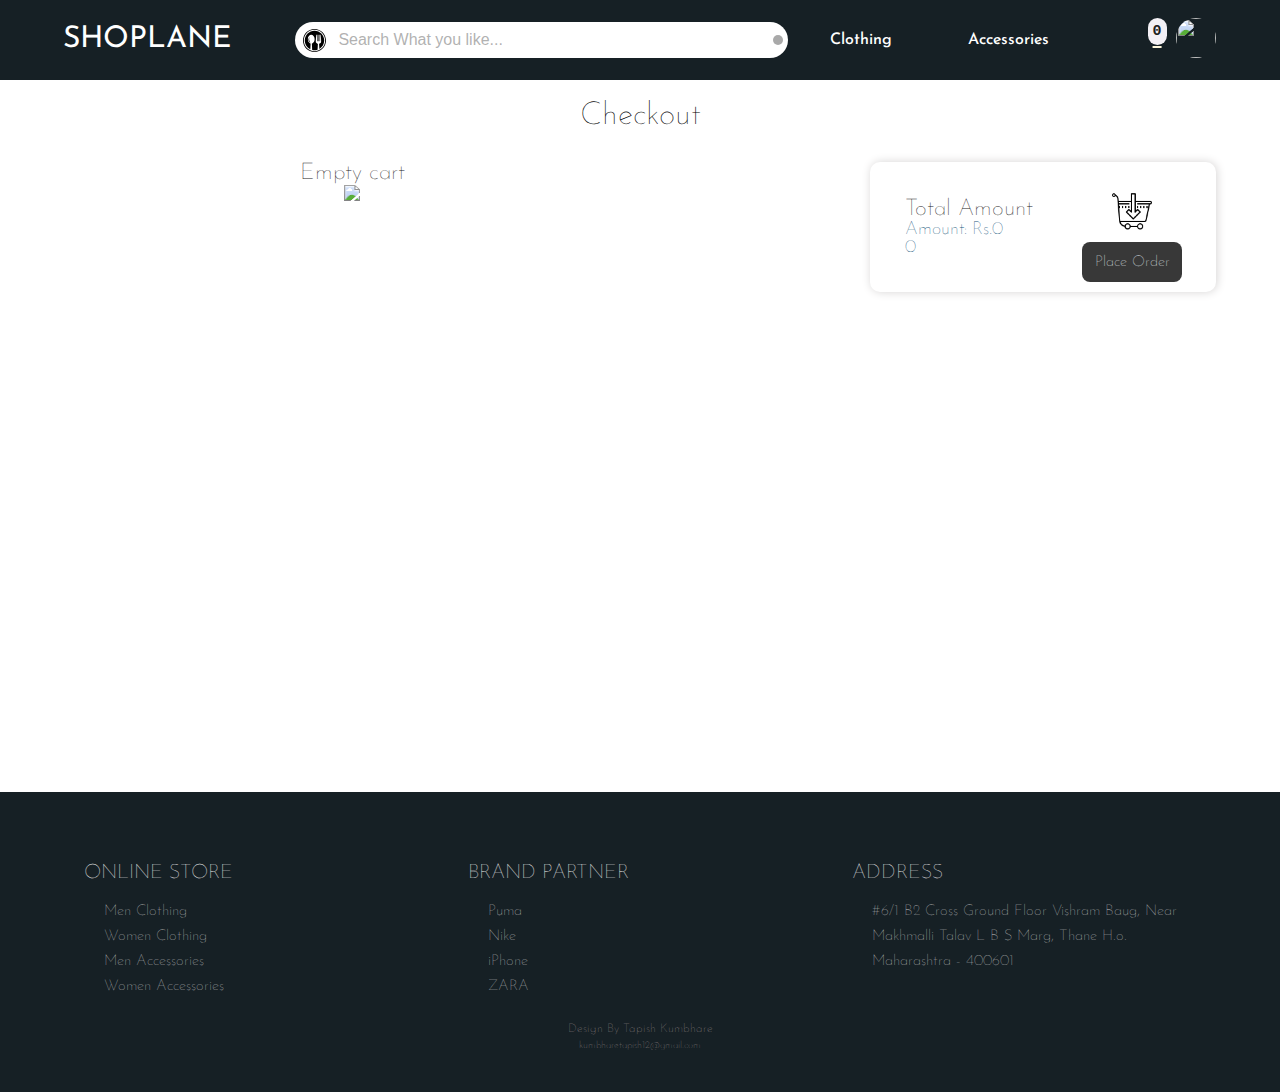
==== page/Checkout.html @ cdf335ab "test Done" ====
<!DOCTYPE html>
<html lang="en">

<head>
    <meta charset="UTF-8">
    <meta name="viewport" content="width=device-width, initial-scale=1.0">
    <meta http-equiv="X-UA-Compatible" content="ie=edge">
    <script src="https://kit.fontawesome.com/e3ae4b32cf.js" crossorigin="anonymous"></script>
    <link rel="stylesheet" href="../CSS/checkout.css">
    <link rel="stylesheet" href="../CSS/base.css">
    <title>Checkout</title>
</head>

<body>

    <!--Start header  -->
    <div class="topBar">

        <div class="logoWrapper">
            <div class="logo">
                <h1 class="logoName">SHOPLANE</h1>
            </div>
        </div>

        <div id="navBar">
            <i class="fas fa-bars navBarLogo"></i>
        </div>
        <div class="searchBarWrapper">
            <div class="searchBar">
                <img src=../searchlogo.svg class="SearchLogo" alt="logo" />
                <input type="text" value="" id="searchInput" placeholder="Search What you like..." />
                <i class="fas fa-search search" onClick={changeSearch}></i>
            </div>
        </div>
        <div class="navigation">
            <div class="navigationWrapper">
                <div class="navNameWrapper">
                    <a href="/#" class="navName">
                        <i class="fas fa-tshirt"></i>Clothing
                    </a>
                </div>

                <div class="navNameWrapper">
                    <a href="#" class="navName">
                        <i class="fas fa-hat-wizard"></i>Accessories
                    </a>
                </div>
            </div>
        </div>

        <div class="cartBtnWrapper">

            <a href="../page/Checkout.html">
                <samp id="cartCount">0</samp><i class="fas fa-cart-plus"></i>
            </a>

            <div class="userImgWrapper">
                <img src="https://pbs.twimg.com/profile_images/1047013810836557826/zYh07r8h_400x400.jpg" class="userImg"
                    alt="" srcset="">
            </div>
        </div>
    </div>

    <div id="sidebar" class="sidebarClose">
    </div>
    <h1 class="heading"> Checkout </h1>
    <div class="popWrapper" id="popWrapper">
    </div>

    <div class="checkoutContainer">

        <div class="checkoutCartContainer" id="cartContainer">
        </div>
        <div class="checkoutAmountWrapper" id="amountWrapper">
        </div>
    </div>



    <div class="footer">
        <div class="footerWrapper">
            <div class="footerSection">
                <div class="footerHeading">
                    <h2> Online Store</h2>
                </div>
                <div class="linkWrapper">
                    <a href="http://"> Men Clothing</a>
                    <a href="http://"> Women Clothing </a>
                    <a href="http://"> Men Accessories</a>
                    <a href="http://"> Women Accessories </a>
                </div>
            </div>

            <div class="footerSection">
                <div class="footerHeading">
                    <h2> Brand Partner</h2>
                </div>
                <div class="linkWrapper">
                    <a href="http://"> Puma</a>
                    <a href="http://"> Nike</a>
                    <a href="http://"> iPhone</a>
                    <a href="http://"> ZARA</a>
                </div>
            </div>

            <div class="footerSection">
                <div class="footerHeading">
                    <h2> Address </h2>
                </div>
                <div class="linkWrapper">
                    <a href="http://"> #6/1 B2 Cross Ground Floor Vishram Baug,
                        Near Makhmalli Talav L B S Marg,
                        Thane H.o. Maharashtra - 400601 </a>
                </div>
            </div>
        </div>
        <div class="wrapperDesign">
            <h3 class=" designName">Design By Tapish Kumbhare</h3>
            <h5 class="designEmail">kumbharetapish12@gmail.com</h5>
        </div>
    </div>
    <script src="../script/base.js"></script>
    <script src="../script/checkout.js"></script>
</body>

</html>
---- CSS/checkout.css ----
h2 {
  margin: 0px;
  font-weight: 100;
  font-size: 23px;
  color: rgb(25, 25, 26);
}

h3 {
  margin: 0px;
  font-weight: 100;
  font-size: 18px;
  color: rgb(16, 81, 119);
}

p {
  margin: 0px;
  font-size: 14px;
  font-weight: 100;
}
.heading {
  font-weight: 100;
  /* width: 90%; */
  text-align: center;
  margin: auto 0px;
  margin-bottom: 30px;
  margin-top: 20px;
}
.checkoutContainer {
  display: flex;
  width: 90%;
  margin: 0px auto;
  align-items: flex-start;
  justify-content: space-between;
}
.checkoutCartContainer {
  display: flex;
  width: 50%;
  flex-direction: column;
  height: 70vh;
  justify-content: flex-start;
  align-items: center;
  overflow: auto;
}

.cartWrapper {
  width: 80%;
  height: 100px;
  display: flex;
  justify-content: flex-start;
  margin-bottom: 15px;
  align-items: center;
  border-radius: 10px;
  box-shadow: 1px 0px 10px #d6d4d4;
}

.cartWrapper img {
  width: 70px;
  margin: 5px;
  border-radius: 5px;
}

.cartDetailWrapper {
  display: flex;
  flex-direction: column;
  margin-left: 5px;
  align-items: flex-start;
  justify-content: space-around;
  height: 80%;
}

.checkoutAmountWrapper {
  display: flex;
  width: 30%;
  box-shadow: 1px 0px 10px #d6d4d4;
  border-radius: 10px;
  padding: 10px;
  box-sizing: border-box;
  justify-content: center;
  align-items: center;
}
.amountContainer {
  width: 100%;
  display: flex;
  justify-content: space-around;
  align-items: center;
}

.orderPlace {
  width: 30%;
  display: flex;
  justify-content: space-evenly;
  align-items: center;
  flex-direction: column;
}
.orderPlace img {
  width: 40px;
  margin-top: 20px;
}

.orderPlaceBtn {
  margin-top: 10px;
  width: 100px;
  height: 40px;
  font-size: 15px;
  font-weight: 100;
  color: aliceblue;
  background-color: #383838;
  font-family: "Josefin Sans", sans-serif;
  border-style: none;
  outline: none;
  border-radius: 8px;
  cursor: pointer;
  text-align: center;
}
.orderPlaceBtn:hover {
  background-color: #8437db;
}

.popWrapper {
  display: flex;
  position: fixed;
  margin: auto;
  top: 0px;
  height: 100vh;
  width: 100%;

  background-color: hsla(0, 2%, 48%, 0.8);
  overflow: hidden;
}

.ponContainer {
  position: relative;
  display: flex;
  justify-content: center;
  align-items: center;
  flex-direction: column;
  width: 70%;
  height: 300px;
  margin: auto;
  border-radius: 20px;
  background-color: rgb(252, 252, 252);
  /* top: 20%; */
}
.ponContainer h2 {
  font-size: 40px;
  color: #8437db;
}

.ponContainer h3 {
  margin: 20px;
  font-size: 30px;
  color: #383838;
}
.ponContainer button {
  width: 150px;
}

@media only screen and (max-width: 880px) and (min-width: 601px) {
  .checkoutCartContainer {
    width: 100%;
  }

  .checkoutAmountWrapper {
    width: 60%;
    margin: 20px 0px;
  }

  .amountContainer {
    flex-direction: column;
  }

  .amountContainer div {
    text-align: center;
  }
}

@media only screen and (max-width: 600px) {
  .checkoutContainer {
    flex-direction: column;
    align-items: center;
  }
  .checkoutCartContainer {
    width: 100%;
    overflow: unset;
    height: 100%;
  }

  .checkoutAmountWrapper {
    width: 60%;
    margin: 20px 0px;
  }

  .ponContainer {
    width: 80%;
  }
  .ponContainer h2 {
    font-size: 25px;
    text-align: center;
  }
  .ponContainer h3 {
    font-size: 20px;
    text-align: center;
  }
}
---- CSS/base.css ----
@import url("https://fonts.googleapis.com/css?family=Fjalla+One|Josefin+Sans&display=swap");
body {
  margin: 0px;
  box-sizing: border-box;
  /* font-family: 'Fjalla One', sans-serif; */
  font-family: "Josefin Sans", sans-serif;
}

.topBar {
  display: flex;
  position: sticky;
  top: 0%;
  width: 100%;
  height: 80px;
  align-items: center;
  background-color: #162025;
  justify-content: center;
  z-index: 1;
  margin: auto;
}

.logoWrapper {
  width: 30%;
  height: 80px;
  display: flex;
  justify-content: center;
  align-items: center;
  cursor: pointer;
}
.logoName {
  font-family: "Fjalla One", sans-serif;
  font-family: "Josefin Sans", sans-serif;
  margin: 0px;
  font-style: normal;
  font-weight: 400;
  font-size: 30px;
  line-height: 42px;
  color: #ffffff;
}

#navBar {
  display: none;
}
.searchBarWrapper {
  width: 50%;
  height: 36px;
  display: flex;
  justify-content: center;
  align-items: center;
  background-color: #ffffff;
  border-radius: 20px;
}
.searchBar {
  width: 100%;
  display: flex;
  justify-content: center;
  align-items: center;
  /* margin: 10px; */
}
.SearchLogo {
  width: 23px;
  height: 23px;
  margin-left: 8px;
}

#searchInput {
  width: 90%;
  margin-left: 10px;
  height: 100%;
  outline: none;
  border: none;
  border-style: none;
}
#searchInput::placeholder {
  font-style: normal;
  font-weight: normal;
  font-size: 16px;
  color: #a3a3a3d7;
}
.searchBar i {
  font-size: 16px;
  color: #f7f5f5;
  margin-right: 10px;
  padding: 5px;
  border-radius: 15px;
  background-color: darkgray;
  margin-right: 5px;
  cursor: pointer;
}

.searchBar i:hover {
  background-color: #000;
}

.navigation {
  width: 30%;
  display: flex;
  justify-content: center;
  align-items: center;
  color: aliceblue;
}

.navigationWrapper {
  width: 100%;
  display: flex;
  justify-content: space-around;
  align-items: center;
}

.navCartWrapper {
  width: 20%;
  display: flex;
  font-size: 20px;
}

.navName {
  font-style: normal;
  font-weight: 500;
  font-size: 16px;
  line-height: 21px;
  text-decoration: none;
  color: #ffffff;
  cursor: pointer;
}

.navName i {
  font-size: 16px;
  margin-right: 8px;
}

.cartBtnWrapper {
  display: flex;
  flex-direction: row;
  width: 20%;
  justify-content: space-around;
  align-items: center;
}
.cartBtnWrapper a {
  color: cornsilk;
  font-size: 20px;
}
#cartCount {
  position: relative;
  padding: 5px;
  font-size: 15px;
  font-weight: 600;
  background-color: rgb(243, 240, 245);
  border-radius: 14px;
  color: rgb(30, 34, 34);
  bottom: 10px;
  left: 40px;
}

.userImgWrapper {
  width: 80px;
}

.userImg {
  width: 40px;
  height: 40px;
  border-radius: 20px;
}

.footer {
  width: 100%;
  display: flex;
  flex-direction: column;
  background-color: #162025;
  height: 300px;
  justify-content: center;
  align-items: center;
}

.footerWrapper {
  width: 90%;
  display: flex;
  flex-direction: row;
}

.footerSection {
  display: flex;
  width: 30%;
  /* background-color: #f7f5f52f; */
  flex-direction: column;
  margin: 10px;
  padding: 10px;
  justify-content: space-between;
  border-radius: 20px;
}
.footerHeading {
  display: flex;
  align-items: flex-start;
  height: 30%;
}
.footerHeading h2 {
  font-size: 20px;
  margin-top: 0px;
  font-weight: 100;
  color: #f7f5f5;
  text-transform: uppercase;
}

.linkWrapper {
  display: flex;
  height: 70%;
  flex-direction: column;
  justify-content: space-between;
}
.linkWrapper a {
  text-decoration: none;
  font-weight: 100;
  font-size: 15px;
  color: rgb(199, 199, 199);
  margin-left: 20px;
  line-height: 25px;
}
.wrapperDesign {
  top: 20px;
  position: relative;
  width: 100%;
  background-color: #162025;
  padding-bottom: 10px;
}

.designName {
  font-size: 12px;
  color: #9e8f8f;
  margin: 0px;
  margin-bottom: 5px;
  font-weight: 100;
  text-align: center;
}

.designEmail {
  font-size: 10px;
  color: #9e8f8f;
  margin: 0px;
  font-weight: 100;
  text-align: center;
}
#loader {
  width: 300px;
  height: 400px;
  margin: auto;
  text-align: center;
  font-weight: 100;
}
.loader {
  height: 100px;
  width: 100px;
  bottom: -40px;
  border: 2px solid rgba(255, 255, 255, 0.867);
  border-left: 2px solid rgb(71, 67, 67);
  border-right: 2px solid rgb(62, 53, 95);
  margin: auto;
  border-radius: 100px;
  -webkit-animation: spin 2s linear 1s;
  animation: spin 2s linear infinite;
  position: relative;
}
@keyframes spin {
  0% {
    transform: rotate(0deg);
  }

  100% {
    transform: rotate(360deg);
  }
}
.sidebarCls {
  position: fixed;
  width: 100%;
  height: 100vh;
  background-color: rgba(119, 134, 134, 0.589);
  top: 0%;
  left: 0%;
  /* z-index: 1; */
}

.sidebarClose {
  display: none;
}
.sideBarWrapper {
  background: #162025;
  width: 50%;
  height: 100%;
  position: relative;
  top: 80px;
  padding-left: 20px;
  padding-right: 20px;
  animation: spin 2s linear;
}

@keyframes spin {
  0% {
    transform: translateX(29);
  }

  100% {
    transform: translateX(290);
  }
}

.navigator {
  display: flex;
  flex-direction: column;
}

.navigator a {
  font-size: 15px;
  color: #ffffff;
  font-weight: 100;
  margin-top: 10px;
  margin-bottom: 20px;
  padding-bottom: 20px;
  border-bottom: 1px solid #9e8f8f;
}

@media only screen and (max-width: 880px) and (min-width: 601px) {
  .topBar {
    justify-content: space-between;
  }
  .logoWrapper {
    display: none;
  }

  .searchBarWrapper {
    width: 60%;
  }
  .navigationWrapper {
    display: none;
  }

  .navigation {
    display: none;
  }
  #navBar {
    display: block;
    width: 10%;
    margin-left: 20px;
  }
  .navBarLogo {
    margin-left: 10px;
    margin-right: 20px;
    font-size: 20px;
    display: inline;
    color: aliceblue;
  }

  .cartBtnWrapper {
    width: 25%;
    justify-content: space-between;
  }

  .footer {
    height: 100%;
  }
  .footerWrapper {
    margin-top: 20px;
    flex-direction: column;
  }

  .footerSection {
    width: 100%;
    align-items: center;
    margin: 0px;
  }

  .linkWrapper {
    flex-direction: row;
  }
  .linkWrapper a {
    text-align: center;
    line-height: 18px;
  }
}
@media only screen and (max-width: 600px) {
  .topBar {
    justify-content: space-between;
  }
  .logoWrapper {
    display: none;
  }

  .searchBarWrapper {
    width: 60%;
  }
  .navigation {
    display: none;
  }
  #navBar {
    display: block;
    width: 10%;
  }
  .navBarLogo {
    margin-left: 10px;
    margin-right: 20px;
    font-size: 20px;
    display: inline;
    color: aliceblue;
  }

  /* .sidebarCls {
    display: none;
  } */

  .sidebarClose {
    display: none;
  }
  .sideBarWrapper {
    background: #162025;
    width: 50%;
    height: 100%;
    position: relative;
    top: 80px;
    padding-left: 20px;
    padding-right: 20px;
  }

  .navigator {
    display: flex;
    flex-direction: column;
  }

  .navigator a {
    font-size: 15px;
    color: #ffffff;
    font-weight: 100;
    margin-top: 10px;
    margin-bottom: 20px;
    padding-bottom: 20px;
    border-bottom: 1px solid #9e8f8f;
  }

  .cartBtnWrapper {
    width: 40%;
    justify-content: space-between;
  }
  .footer {
    height: 100%;
  }
  .footerWrapper {
    margin-top: 20px;
    flex-direction: column;
  }

  .footerSection {
    width: 100%;
    align-items: center;
    margin: 0px;
  }

  .linkWrapper {
    flex-direction: row;
  }
  .linkWrapper a {
    text-align: center;
    line-height: 18px;
  }
}
/* .sidebarCls {
  display: none;
} */
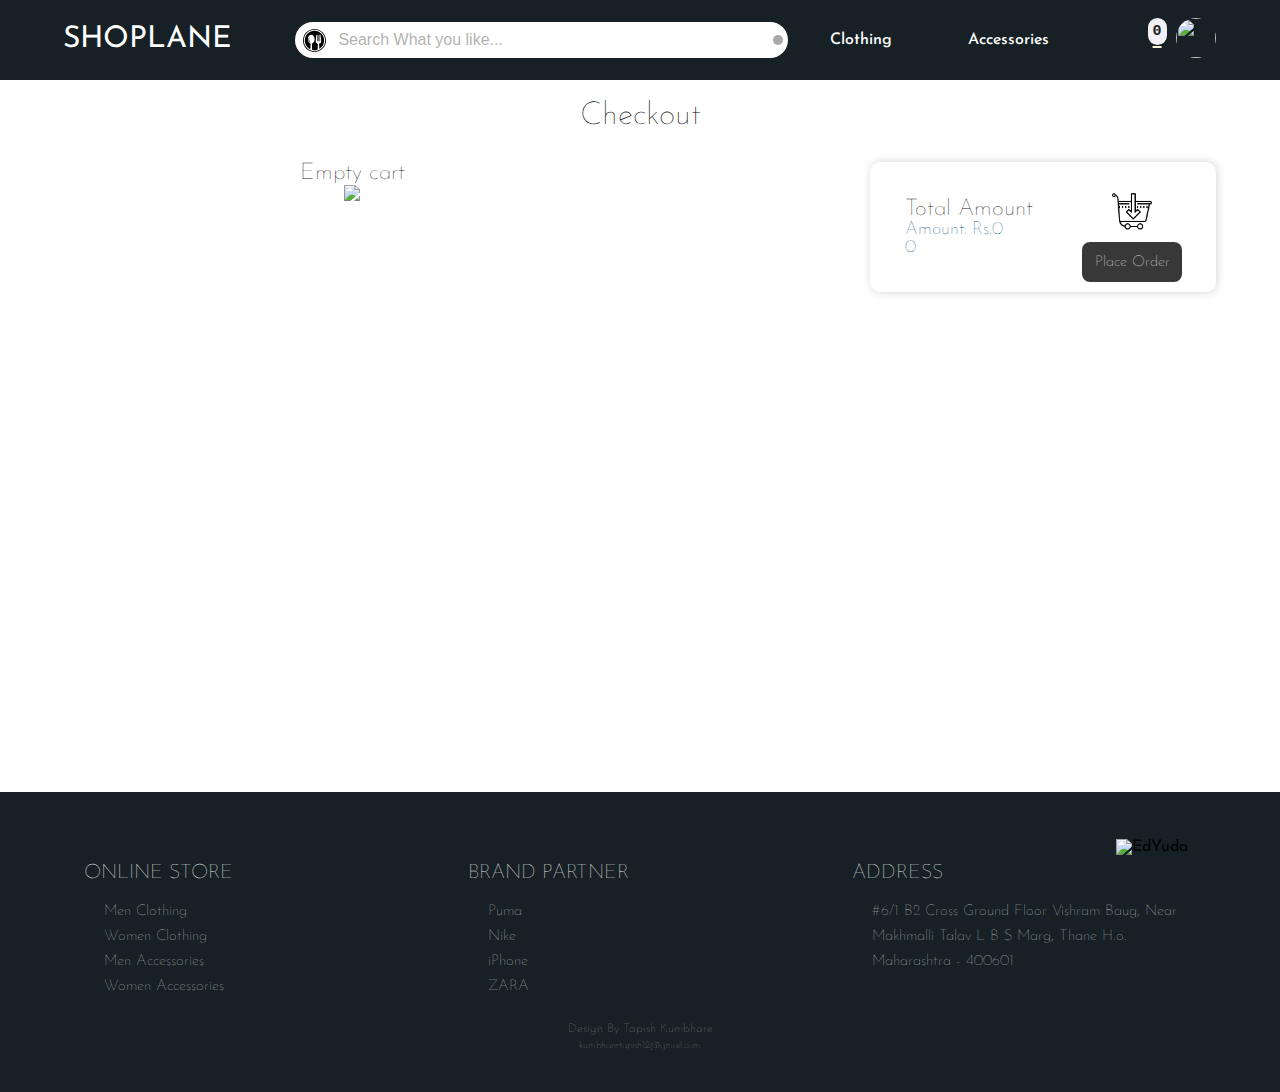
==== commit 879a6a60: "Edyuda logo add" ====
--- a/page/Checkout.html
+++ b/page/Checkout.html
@@ -18,7 +18,7 @@
 
         <div class="logoWrapper">
             <div class="logo">
-                <h1 class="logoName">SHOPLANE</h1>
+                <a href="../index.html" class="logoName">SHOPLANE</a>
             </div>
         </div>
 
@@ -118,6 +118,7 @@
             <h3 class=" designName">Design By Tapish Kumbhare</h3>
             <h5 class="designEmail">kumbharetapish12@gmail.com</h5>
         </div>
+        <img class="edyuda" src="https://i.imgur.com/OKAY6Fl.png" alt="EdYuda" srcset="">
     </div>
     <script src="../script/base.js"></script>
     <script src="../script/checkout.js"></script>
--- a/CSS/base.css
+++ b/CSS/base.css
@@ -36,6 +36,11 @@
   font-size: 30px;
   line-height: 42px;
   color: #ffffff;
+  text-decoration: none;
+}
+.logoName:hover {
+  color: #8437db;
+  transform: scale(1.05, 1.05);
 }
 
 #navBar {
@@ -288,17 +293,6 @@
   top: 80px;
   padding-left: 20px;
   padding-right: 20px;
-  animation: spin 2s linear;
-}
-
-@keyframes spin {
-  0% {
-    transform: translateX(29);
-  }
-
-  100% {
-    transform: translateX(290);
-  }
 }
 
 .navigator {
@@ -314,6 +308,13 @@
   margin-bottom: 20px;
   padding-bottom: 20px;
   border-bottom: 1px solid #9e8f8f;
+}
+
+.edyuda {
+  position: fixed;
+  width: 100px;
+  bottom: 5%;
+  right: 5%;
 }
 
 @media only screen and (max-width: 880px) and (min-width: 601px) {
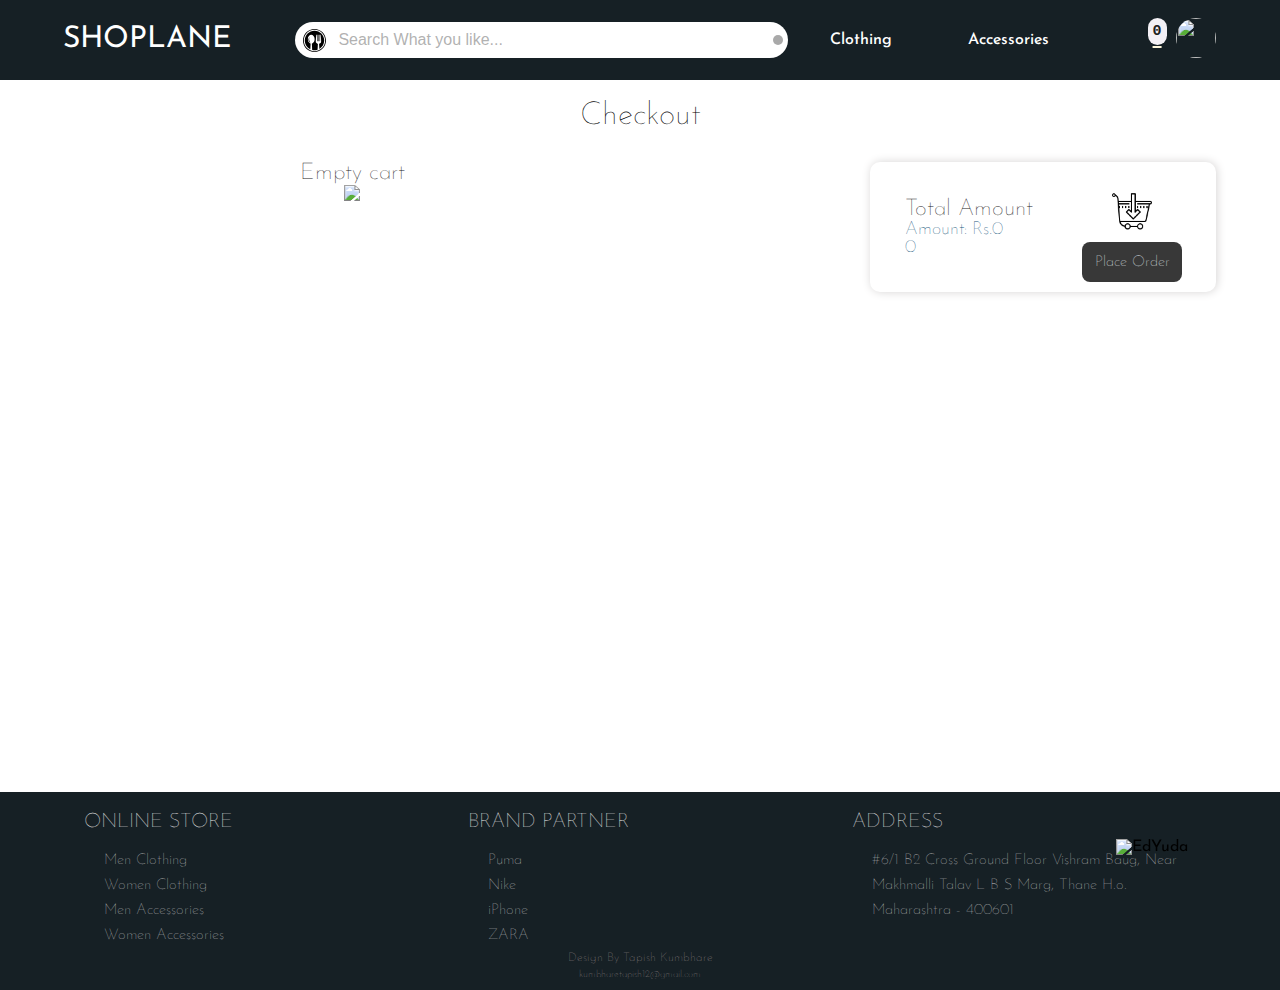
==== commit 4b291705: "css Done" ====
--- a/page/Checkout.html
+++ b/page/Checkout.html
@@ -115,7 +115,7 @@
             </div>
         </div>
         <div class="wrapperDesign">
-            <h3 class=" designName">Design By Tapish Kumbhare</h3>
+            <h3 id="designName">Design By Tapish Kumbhare</h3>
             <h5 class="designEmail">kumbharetapish12@gmail.com</h5>
         </div>
         <img class="edyuda" src="https://i.imgur.com/OKAY6Fl.png" alt="EdYuda" srcset="">
@@ -123,5 +123,4 @@
     <script src="../script/base.js"></script>
     <script src="../script/checkout.js"></script>
 </body>
-
 </html>--- a/CSS/base.css
+++ b/CSS/base.css
@@ -39,8 +39,8 @@
   text-decoration: none;
 }
 .logoName:hover {
-  color: #8437db;
   transform: scale(1.05, 1.05);
+  cursor: pointer;
 }
 
 #navBar {
@@ -171,7 +171,7 @@
   display: flex;
   flex-direction: column;
   background-color: #162025;
-  height: 300px;
+  height: auto;
   justify-content: center;
   align-items: center;
 }
@@ -221,19 +221,21 @@
 }
 .wrapperDesign {
   top: 20px;
-  position: relative;
-  width: 100%;
-  background-color: #162025;
+  width: 100%;
   padding-bottom: 10px;
-}
-
-.designName {
+  text-align: center;
+}
+
+#designName {
   font-size: 12px;
   color: #9e8f8f;
   margin: 0px;
   margin-bottom: 5px;
   font-weight: 100;
   text-align: center;
+  z-index: 1;
+  text-decoration: none;
+  cursor: pointer;
 }
 
 .designEmail {
@@ -273,16 +275,19 @@
   }
 }
 .sidebarCls {
+  display: flex;
   position: fixed;
   width: 100%;
   height: 100vh;
-  background-color: rgba(119, 134, 134, 0.589);
+  background-color: rgba(35, 34, 41, 0.589);
   top: 0%;
   left: 0%;
+  transition: width 5s ;
   /* z-index: 1; */
 }
 
 .sidebarClose {
+  
   display: none;
 }
 .sideBarWrapper {
@@ -293,6 +298,7 @@
   top: 80px;
   padding-left: 20px;
   padding-right: 20px;
+  transition: width 5s ;
 }
 
 .navigator {
@@ -353,9 +359,6 @@
     justify-content: space-between;
   }
 
-  .footer {
-    height: 100%;
-  }
   .footerWrapper {
     margin-top: 20px;
     flex-direction: column;
@@ -401,11 +404,8 @@
     color: aliceblue;
   }
 
-  /* .sidebarCls {
-    display: none;
-  } */
-
   .sidebarClose {
+    transition: ease-out 1s;
     display: none;
   }
   .sideBarWrapper {
